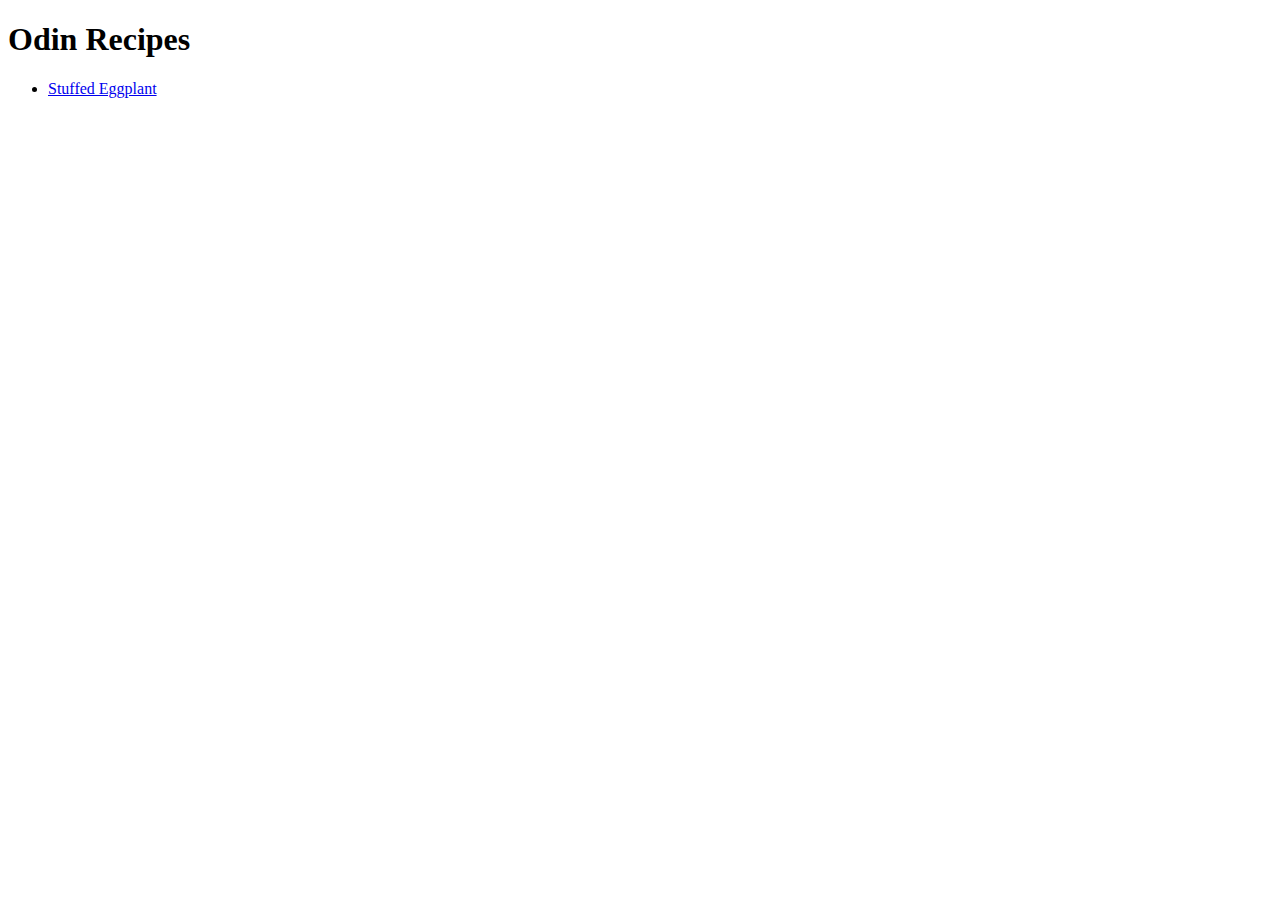
==== index.html @ d27dac95 "Add index.html and recipes" ====
<!DOCTYPE html>
<html lang="en">
  <head>
    <meta charset="UTF-8">
    <title>Foundations Recipes</title>
  </head>

  <body>
    <h1>Odin Recipes</h1>
    <ul>
      <li><a href="recipes/eggplant.html" >Stuffed Eggplant</a></li>
    </ul>
  </body>
</html>
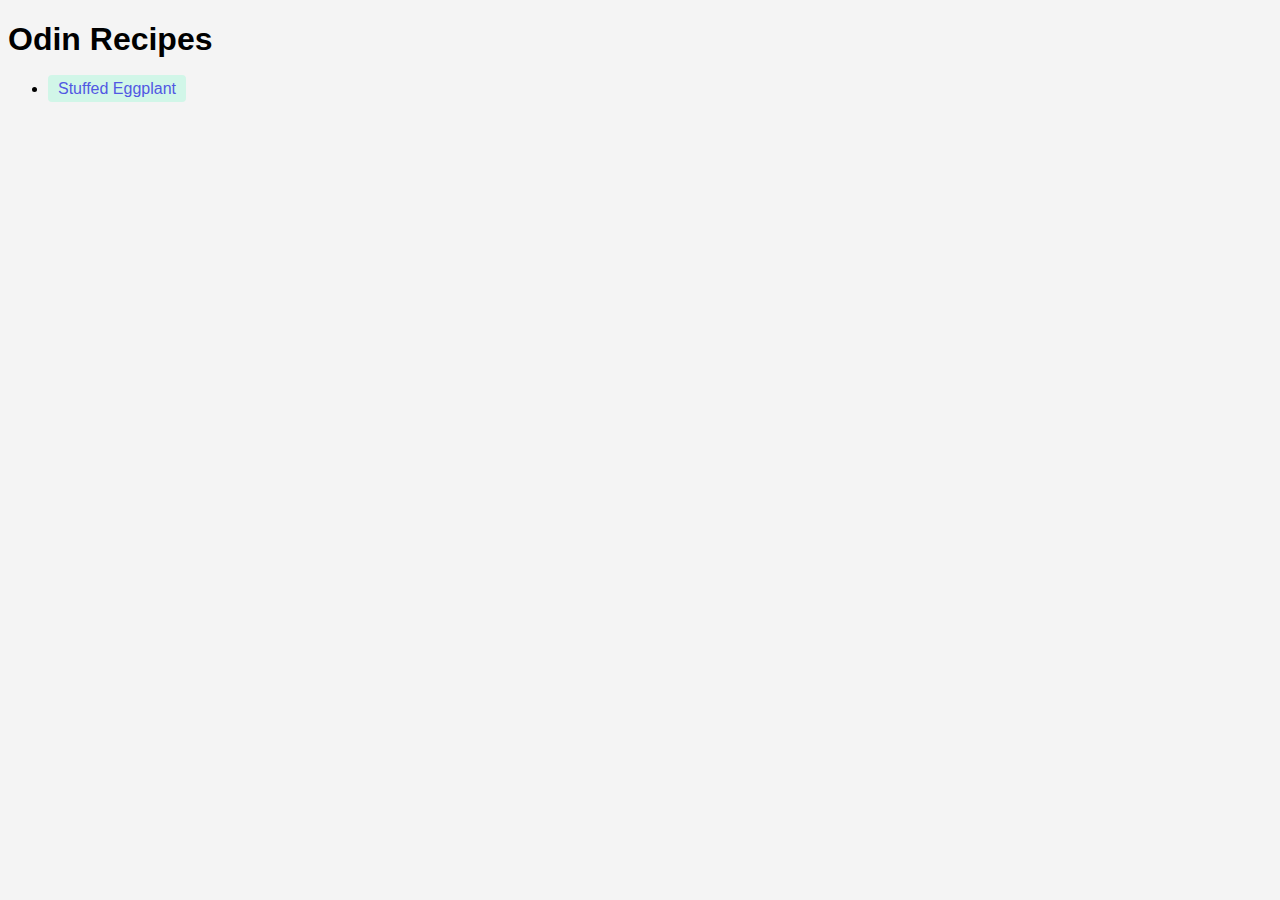
==== commit a51d71b8: "Added inpage css to index.html and created style.css for eggplant.html" ====
--- a/index.html
+++ b/index.html
@@ -3,12 +3,32 @@
   <head>
     <meta charset="UTF-8">
     <title>Foundations Recipes</title>
+    <style>
+      body {
+          font-family: Arial, sans-serif;
+          background-color: #f4f4f4; 
+      }
+
+      a {
+          color: #5158e3; 
+          background-color: #80fbcc4d; 
+          padding: 5px 10px; 
+          text-decoration: none; 
+          border-radius: 4px; 
+      }
+
+      a:hover {
+          background-color: #89bdf47e;
+          color: #fa4b4b; 
+          text-decoration: underline; 
+      }
+  </style>
   </head>
 
-  <body>
-    <h1>Odin Recipes</h1>
+  <body >
+    <h1  >Odin Recipes</h1>
     <ul>
-      <li><a href="recipes/eggplant.html" >Stuffed Eggplant</a></li>
+      <li><a href="recipes/eggplant.html" target="_blank"  >Stuffed Eggplant</a></li>
     </ul>
   </body>
 </html>
